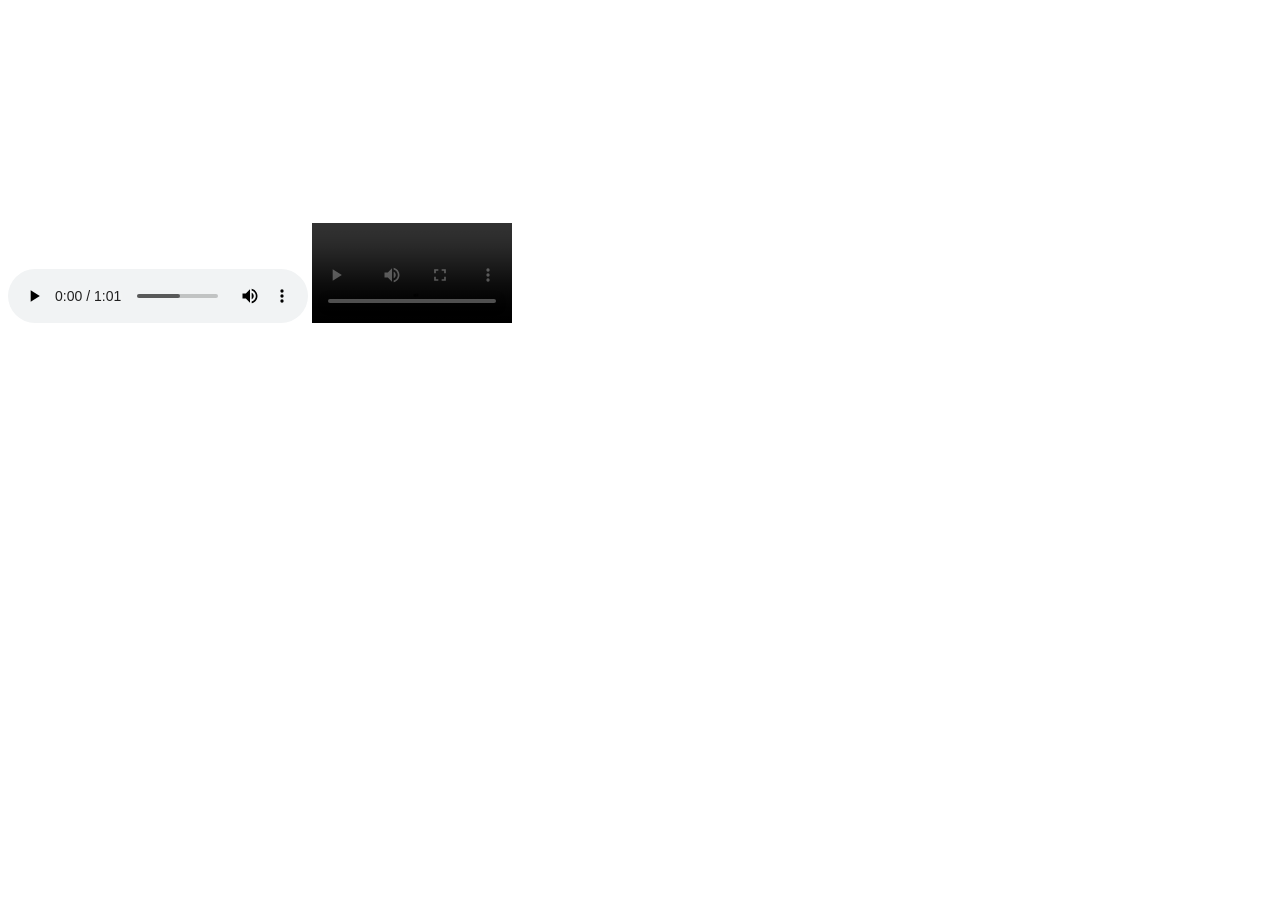
==== index.html @ edba4a53 "created video,audio project" ====
<!DOCTYPE html>
<html lang="en">
<head>
    <meta charset="UTF-8">
    <meta name="viewport" content="width=device-width, initial-scale=1.0">
    <title>Document</title>
</head>
<body>
    
<audio controls src="assets/media/audio.mp3"></audio>  
<video width="200px" controls src="assets/media/video.mp4"></video>
<iframe width="560" height="315" src="https://www.youtube.com/embed/zRP7l9yxCXY?si=X0n2XqDx56HJSOeI" title="YouTube video player" frameborder="0" allow="accelerometer; autoplay; clipboard-write; encrypted-media; gyroscope; picture-in-picture; web-share" referrerpolicy="strict-origin-when-cross-origin" allowfullscreen></iframe>

</body>
</html>
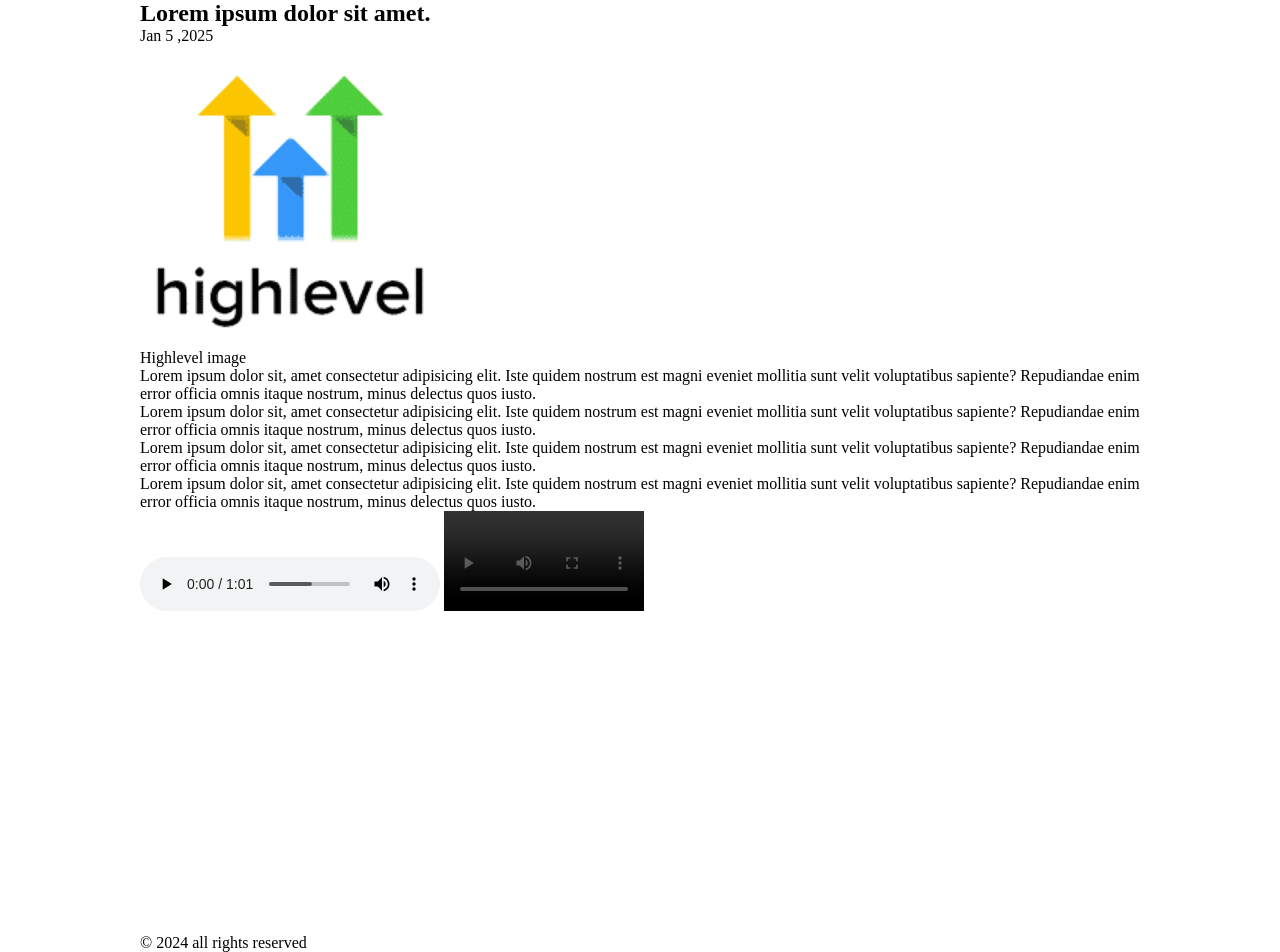
==== commit 1d804301: "some article are added" ====
--- a/index.html
+++ b/index.html
@@ -3,13 +3,48 @@
 <head>
     <meta charset="UTF-8">
     <meta name="viewport" content="width=device-width, initial-scale=1.0">
+    <link rel="stylesheet" href="css/style.css">
     <title>Document</title>
 </head>
 <body>
-    
+    <main>
+      <article>
+        <header>
+            <h2>Lorem ipsum dolor sit amet.</h2>
+            <p><time datetime="2025-05-01"> Jan 5 ,2025</time></p>
+        </header>
+        <section>
+
+            <figure>
+                <img width="300px" src="assets/images/image1.png" alt="">
+
+                <figcaption>
+                    <p>Highlevel image</p>
+                </figcaption>
+            </figure>
+            <p>Lorem ipsum dolor sit, amet consectetur adipisicing elit. Iste quidem nostrum est magni eveniet mollitia sunt velit voluptatibus sapiente? Repudiandae enim error officia omnis itaque nostrum, minus delectus quos iusto.</p>
+        </section>
+        <section>
+            <p>Lorem ipsum dolor sit, amet consectetur adipisicing elit. Iste quidem nostrum est magni eveniet mollitia sunt velit voluptatibus sapiente? Repudiandae enim error officia omnis itaque nostrum, minus delectus quos iusto.</p>
+
+            <p>Lorem ipsum dolor sit, amet consectetur adipisicing elit. Iste quidem nostrum est magni eveniet mollitia sunt velit voluptatibus sapiente? Repudiandae enim error officia omnis itaque nostrum, minus delectus quos iusto.</p>
+            <p>Lorem ipsum dolor sit, amet consectetur adipisicing elit. Iste quidem nostrum est magni eveniet mollitia sunt velit voluptatibus sapiente? Repudiandae enim error officia omnis itaque nostrum, minus delectus quos iusto.</p>
+        </section>
+      </article>
+
+
+
+
+
+
 <audio controls src="assets/media/audio.mp3"></audio>  
 <video width="200px" controls src="assets/media/video.mp4"></video>
 <iframe width="560" height="315" src="https://www.youtube.com/embed/zRP7l9yxCXY?si=X0n2XqDx56HJSOeI" title="YouTube video player" frameborder="0" allow="accelerometer; autoplay; clipboard-write; encrypted-media; gyroscope; picture-in-picture; web-share" referrerpolicy="strict-origin-when-cross-origin" allowfullscreen></iframe>
 
+
+<footer>
+    <p>&copy 2024 all rights reserved</p>
+</footer>
+</main>
 </body>
 </html>
--- a/css/style.css
+++ b/css/style.css
@@ -0,0 +1,9 @@
+* {
+    margin: 0;
+    padding: 0;
+
+}
+body {
+    width :1000px;
+    margin: auto;
+}
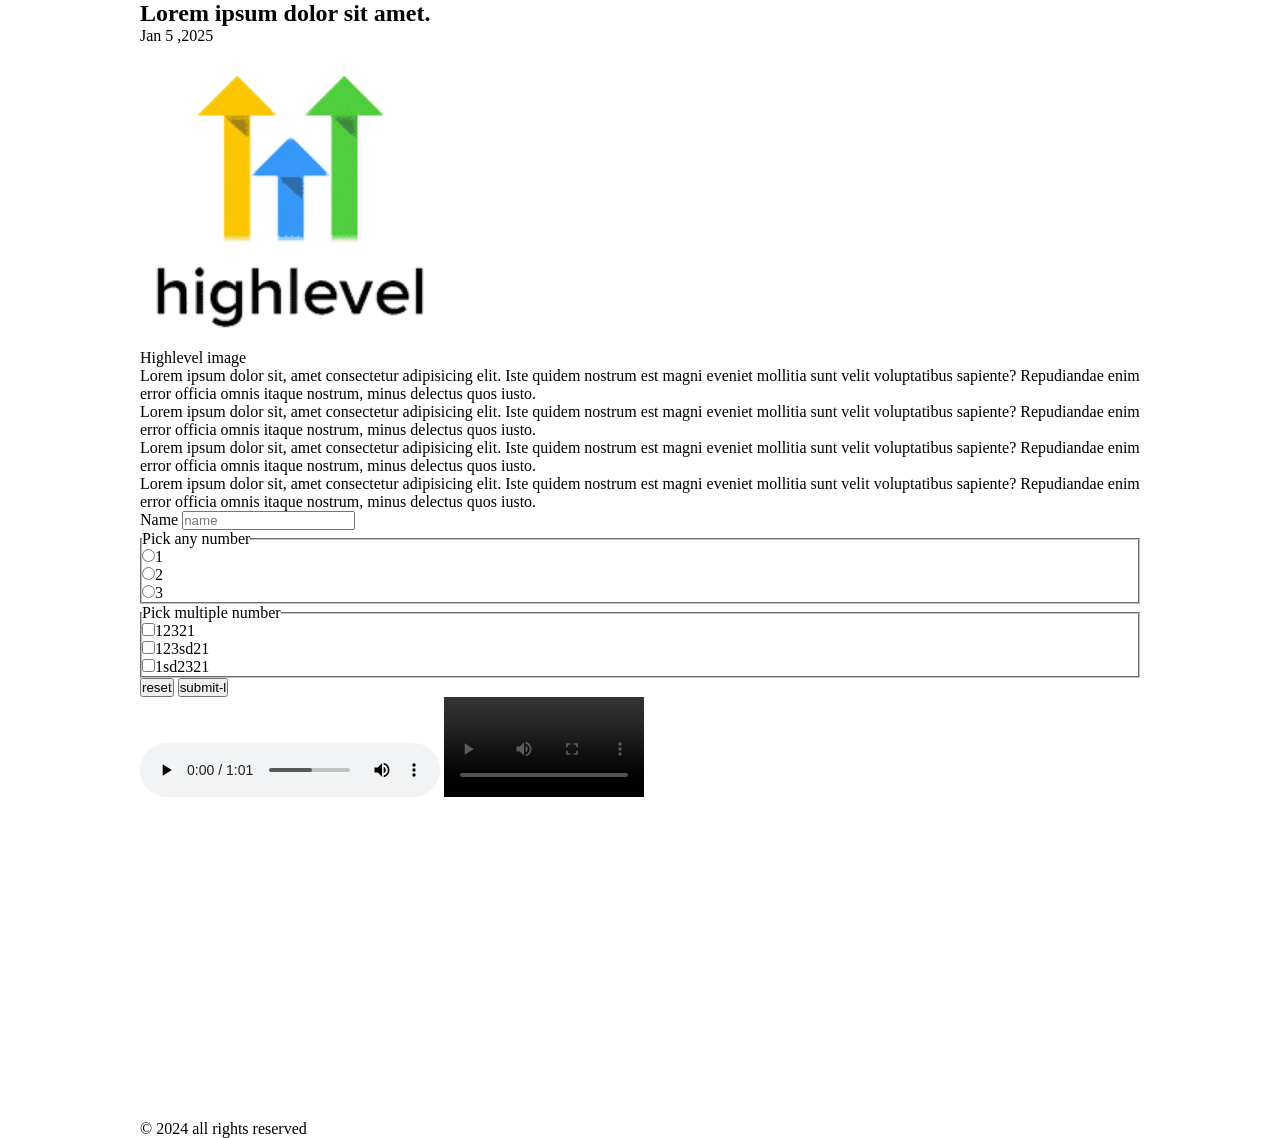
==== commit cccf9e72: "form added" ====
--- a/index.html
+++ b/index.html
@@ -35,6 +35,45 @@
 
 
 
+      <form action="">
+        <label for="name">Name
+        <input type="text" name="name" placeholder="name">
+       </label>
+
+       <fieldset>
+        <legend>Pick any number</legend>
+
+        <label for="">
+            <input type="radio" name="number">1 
+        </label>
+        <label for="">
+            <input type="radio" name="number">2
+        </label>
+        <label for="">
+            <input type="radio" name="number">3
+        </label>
+       </fieldset>
+
+
+       <fieldset>
+        <legend>Pick multiple number</legend>
+        <label for="">
+            <input type="checkbox" name="anything">12321
+        </label>
+
+        <label for="">
+            <input type="checkbox" name="anything">123sd21
+        </label>
+        <label for="">
+            <input type="checkbox" name="anything">1sd2321
+        </label>
+
+       </fieldset>
+        
+       <input type="reset" value="reset">
+       <input type="submit" value="submit-l">
+      </form>
+
 
 
 <audio controls src="assets/media/audio.mp3"></audio>  
--- a/css/style.css
+++ b/css/style.css
@@ -6,4 +6,7 @@
 body {
     width :1000px;
     margin: auto;
+}
+label {
+    display: block;
 }
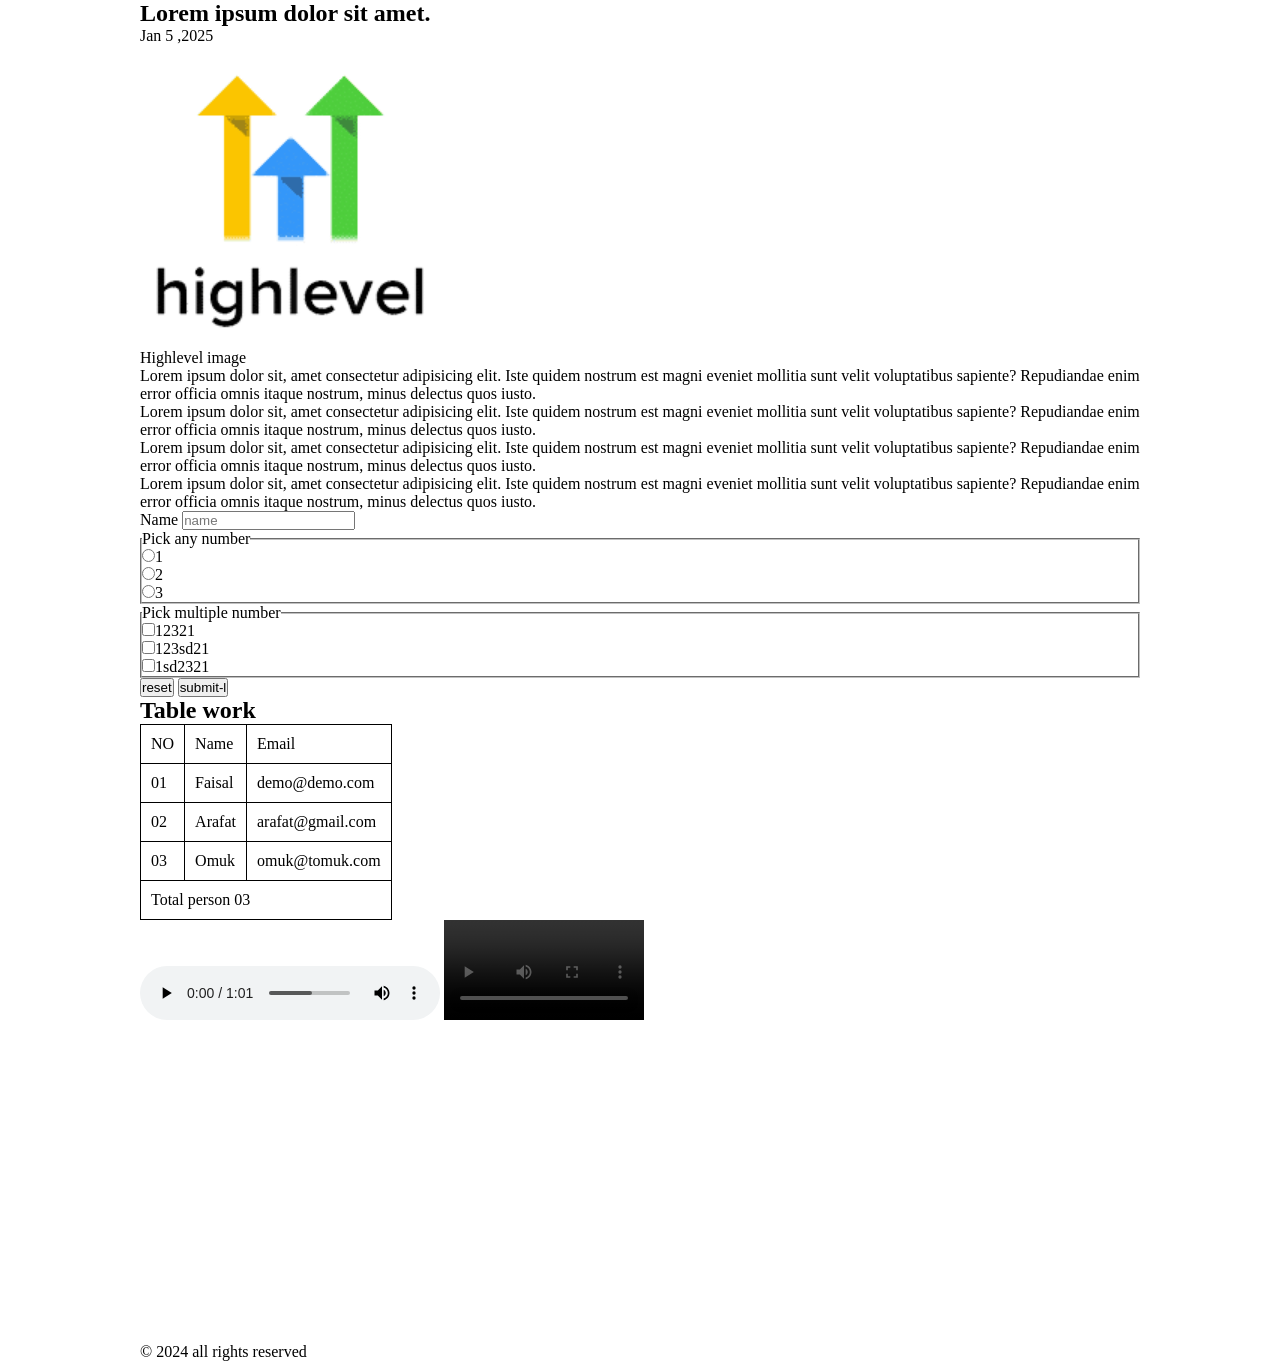
==== commit 25cb0c58: "table added" ====
--- a/index.html
+++ b/index.html
@@ -74,6 +74,47 @@
        <input type="submit" value="submit-l">
       </form>
 
+       <h2>Table work </h2>
+
+      <table>
+         <thead>
+             <tr>
+                <td>NO</td>
+                <td>Name</td>
+                <td>Email</td>
+             </tr>
+         </thead>
+
+         <tbody>
+             <tr>
+                <td>01</td>
+                <td>Faisal</td>
+                <td>demo@demo.com</td>
+             </tr>
+
+             <tr>
+                <td>02</td>
+                <td>Arafat</td>
+                <td>arafat@gmail.com</td>
+             </tr>
+
+             <tr>
+                <td>03</td>
+                <td>Omuk</td>
+                <td>omuk@tomuk.com</td>
+             </tr>
+         </tbody>
+
+         <tfoot>
+            <tr>
+                <td colspan="3">Total person 03</td>
+            </tr>
+         </tfoot>
+      </table>
+
+
+
+
 
 
 <audio controls src="assets/media/audio.mp3"></audio>  
--- a/css/style.css
+++ b/css/style.css
@@ -9,4 +9,13 @@
 }
 label {
     display: block;
+}
+
+table{
+    border-collapse: collapse;
+}
+
+td,th {
+    border :1px solid black;
+    padding: 10px;
 }
